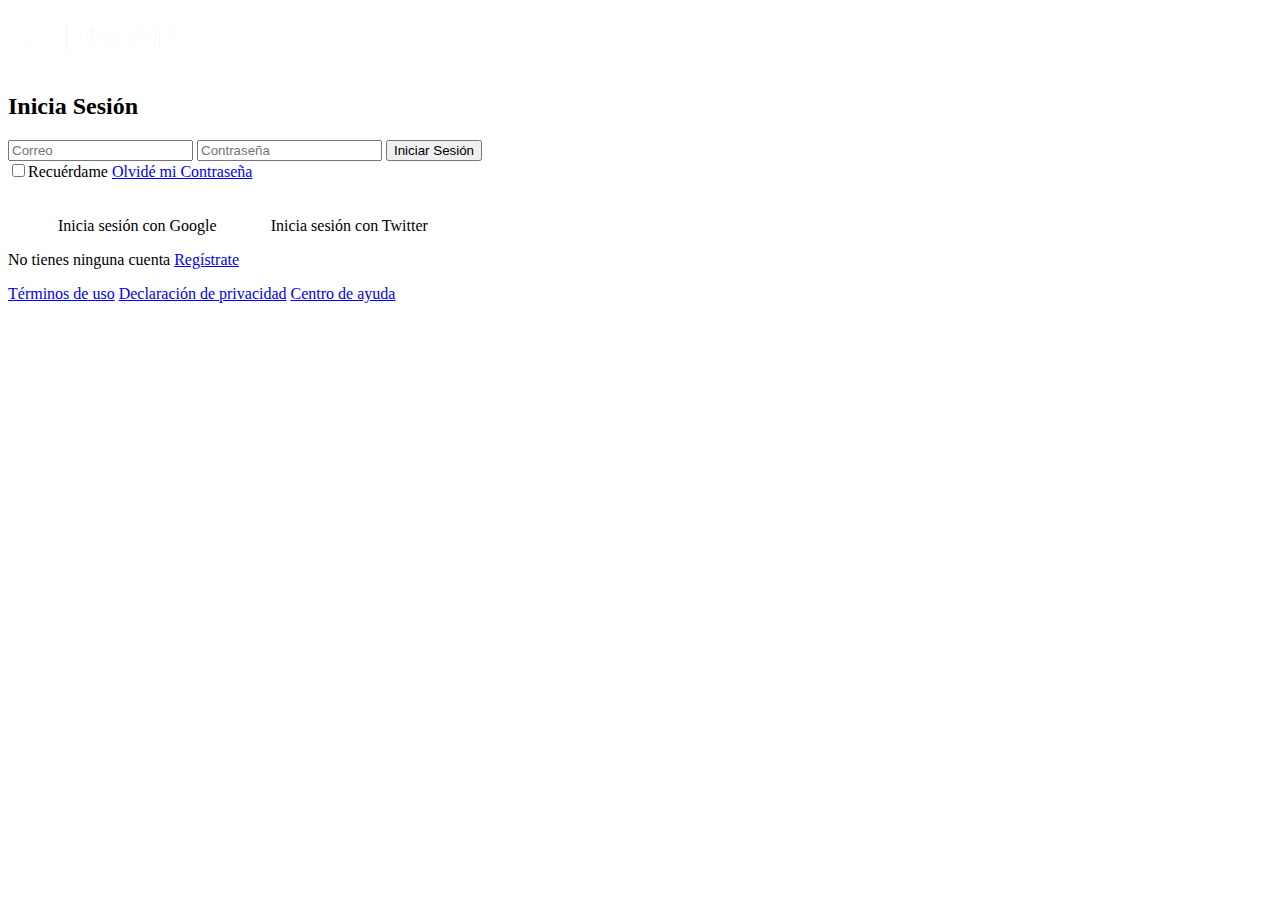
==== iniciar-sesion.html @ 0e8aef82 "Creacion de pagina de inicio de sesion con solo su html" ====
<!DOCTYPE html>
<html lang="en">
<head>
    <meta charset="UTF-8">
    <meta http-equiv="X-UA-Compatible" content="IE=edge">
    <meta name="viewport" content="width=device-width, initial-scale=1.0">
    <title>Document</title>
</head>
<style>
    .header__img {
        width: 200px;
    }
</style>
<body>
    <header class="header">
        <img class= "header__img" src="images/logo-platzi-video.png" alt="Logo Platzi logo-platzi-video">
    </header>

    <section class="login">
        <section class="login__container">
            <h2>Inicia Sesión</h2>
            <form class="login__container--form">
                <input class="input" type="email" name="" placeholder="Correo">
                <input class="input" type="password" name="" placeholder="Contraseña">
                <button class="button">Iniciar Sesión</button>
                <div class="login__container--remember-me">
                    <label>
                        <input type="checkbox" name="" id="cbox1">Recuérdame
                    </label>
                    <a href="/">Olvidé mi Contraseña</a>
                </div>
            </form>
            <section class="login__container--social-media">
                <div>
                    <img src="/images/icon-google-plus.png" alt="Google">Inicia sesión con Google
                    <img src="/images/icon-twitter.png" alt="Twitter">Inicia sesión con Twitter
                </div>
            </section>
            <p class="login__container--register">No tienes ninguna cuenta <a href="/">Regístrate</a></p>
        </section>
    </section>
    <footer class="footer">
        <a href="/">Términos de uso</a>
        <a href="/">Declaración de privacidad</a>
        <a href="/">Centro de ayuda</a>
    </footer>
</body>
</html>
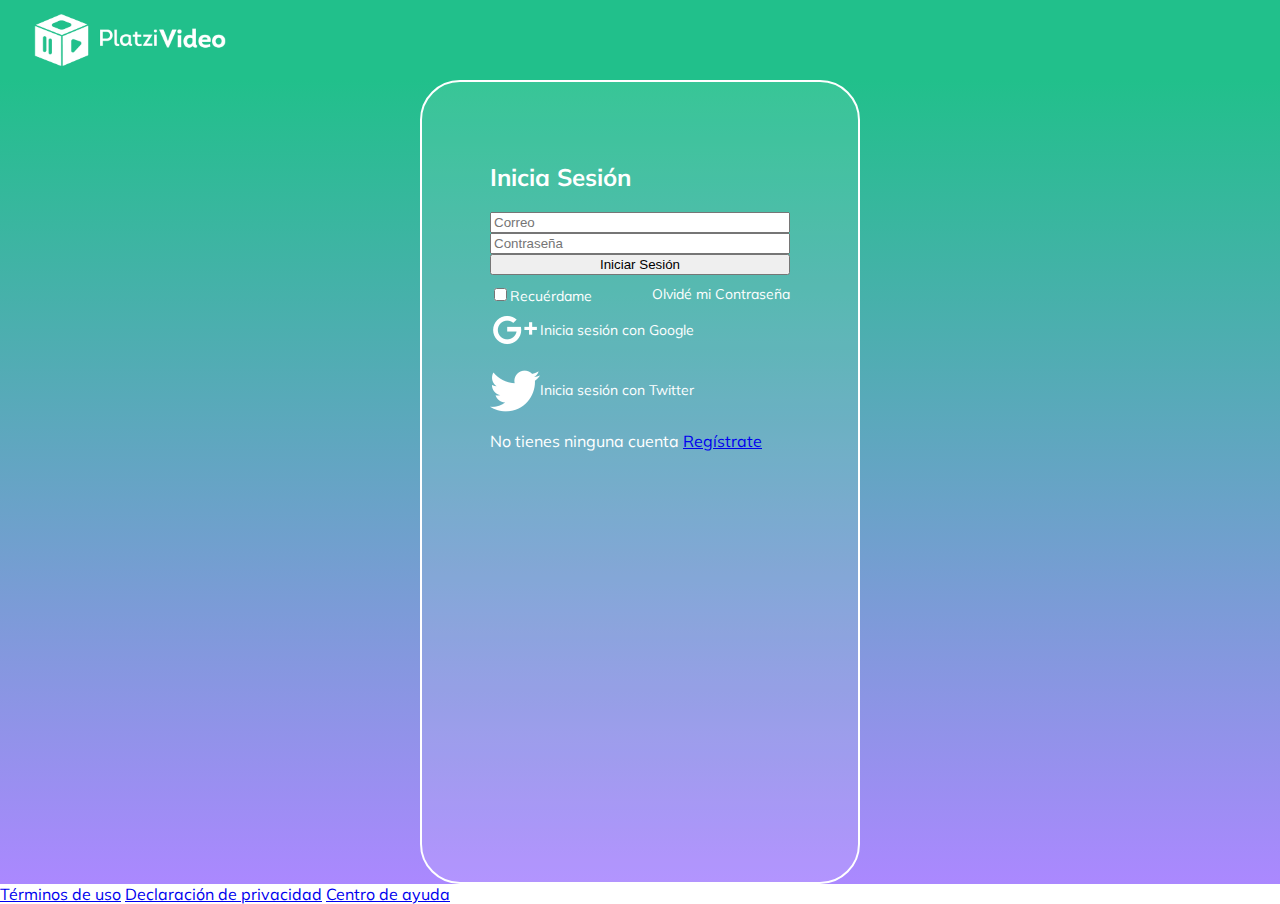
==== commit 1658fbce: "creacion del archivo styles.css y maquetacion y estilizacion de la pantalla de login" ====
--- a/iniciar-sesion.html
+++ b/iniciar-sesion.html
@@ -4,13 +4,11 @@
     <meta charset="UTF-8">
     <meta http-equiv="X-UA-Compatible" content="IE=edge">
     <meta name="viewport" content="width=device-width, initial-scale=1.0">
-    <title>Document</title>
+    <link href="https://fonts.googleapis.com/css2?family=Mulish:wght@400;700&display=swap" rel="stylesheet">
+    <link rel="stylesheet" href="./styles.css">
+    <title>Iniciar Sesión</title>
 </head>
-<style>
-    .header__img {
-        width: 200px;
-    }
-</style>
+
 <body>
     <header class="header">
         <img class= "header__img" src="images/logo-platzi-video.png" alt="Logo Platzi logo-platzi-video">
@@ -31,10 +29,8 @@
                 </div>
             </form>
             <section class="login__container--social-media">
-                <div>
-                    <img src="/images/icon-google-plus.png" alt="Google">Inicia sesión con Google
-                    <img src="/images/icon-twitter.png" alt="Twitter">Inicia sesión con Twitter
-                </div>
+                <div><img src="/images/icon-google-plus.png" alt="Google">Inicia sesión con Google</div>
+                <div><img src="/images/icon-twitter.png" alt="Twitter">Inicia sesión con Twitter</div>
             </section>
             <p class="login__container--register">No tienes ninguna cuenta <a href="/">Regístrate</a></p>
         </section>
--- a/styles.css
+++ b/styles.css
@@ -0,0 +1,63 @@
+body {
+    margin: 0;
+    font-family: 'Mulish', sans-serif;
+}
+.header {
+    align-items: center;
+    background-color: #21c08b;
+    color: white;
+    display: flex;
+    height: 80px;
+    justify-content: space-between;
+    top: 0px;
+    width: 100%;
+}
+.header__img {
+    width: 200px;
+    margin-left: 30px;
+}
+.login {
+    background: linear-gradient(#21c08b, #ab88ff);
+    display: flex;
+    align-items: center;
+    justify-content: center;
+    flex-direction: column; /*alinea los elementos de arriba hacia abajo*/
+    padding: 0px 30px;
+    min-height: calc(100vh - 200px); /*el minimo del alto de login sera de vh o view height menos 200px*/
+}
+.login__container {
+    background-color: rgba(255, 255, 255, 0.1);
+    border: 2px solid white;
+    border-radius: 40px;
+    color: white;
+    padding: 60px 68px 40px;
+    min-height: 700px;
+    width: 300px;
+}
+.login__container--form {
+    display: flex;
+    flex-direction: column;
+}
+.login__container--form label {
+    font-size: 14px;
+}
+.login__container--remember-me {
+    color: white;
+    display: flex;
+    justify-content: space-between;
+    margin-top: 10px;
+}
+.login__container--remember-me a {
+    color: white;
+    font-size: 14px;
+    text-decoration: none;
+}
+.login__container--remember-me a:hover {
+    text-decoration: underline;
+}
+.login__container--social-media > div{
+    display: flex;
+    align-items: center;
+    font-size: 14px;
+    margin-bottom: 10px;
+}